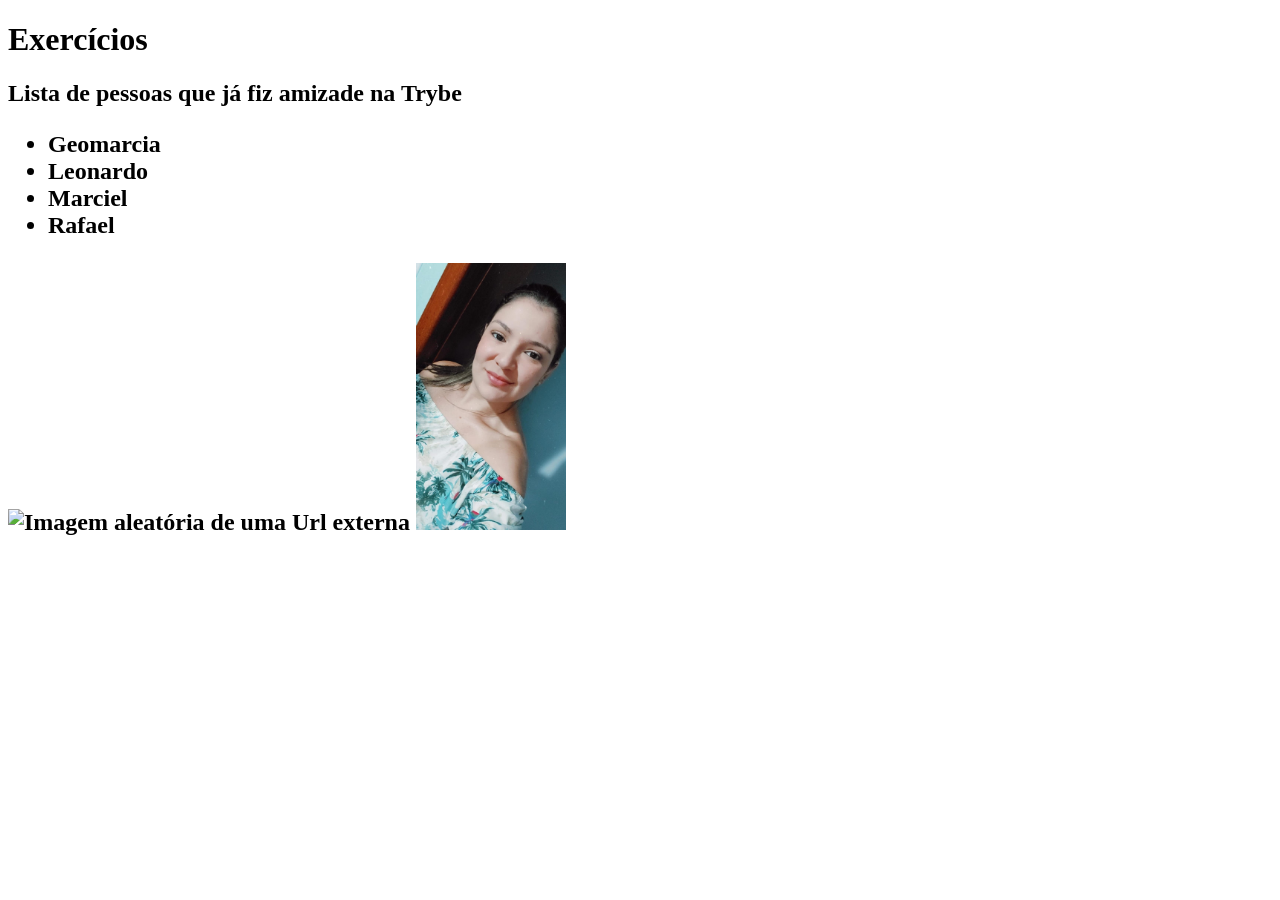
==== fundamentos/bloco-03-introducao-a-html-e-css/dia-01-estruturas-de-pagina/index.html @ 0911ebe2 "Primeira parte do exercicio de html" ====
<!DOCTYPE html>
<html lang="pt-br">
  <head>
    <meta charset="UTF-8">
    <title>HTML</title>
  </head>
  <body>
    <h1>Exercícios</h1>
    <h2>Lista de pessoas que já fiz amizade na Trybe<h2>
      <ul>
        <li>Geomarcia</li>
        <li>Leonardo</li>
        <li>Marciel</li>
        <li>Rafael</li>
      </ul>
      <img src="https://euamomeusanimais.com.br/wp-content/uploads/2014/06/cachorrinhofofo.jpg" width="300px" alt="Imagem aleatória de uma Url externa">
      <img src="lorena.jpeg" width="150px" alt="Imagem do meu computador, local">
    </body>
</html>
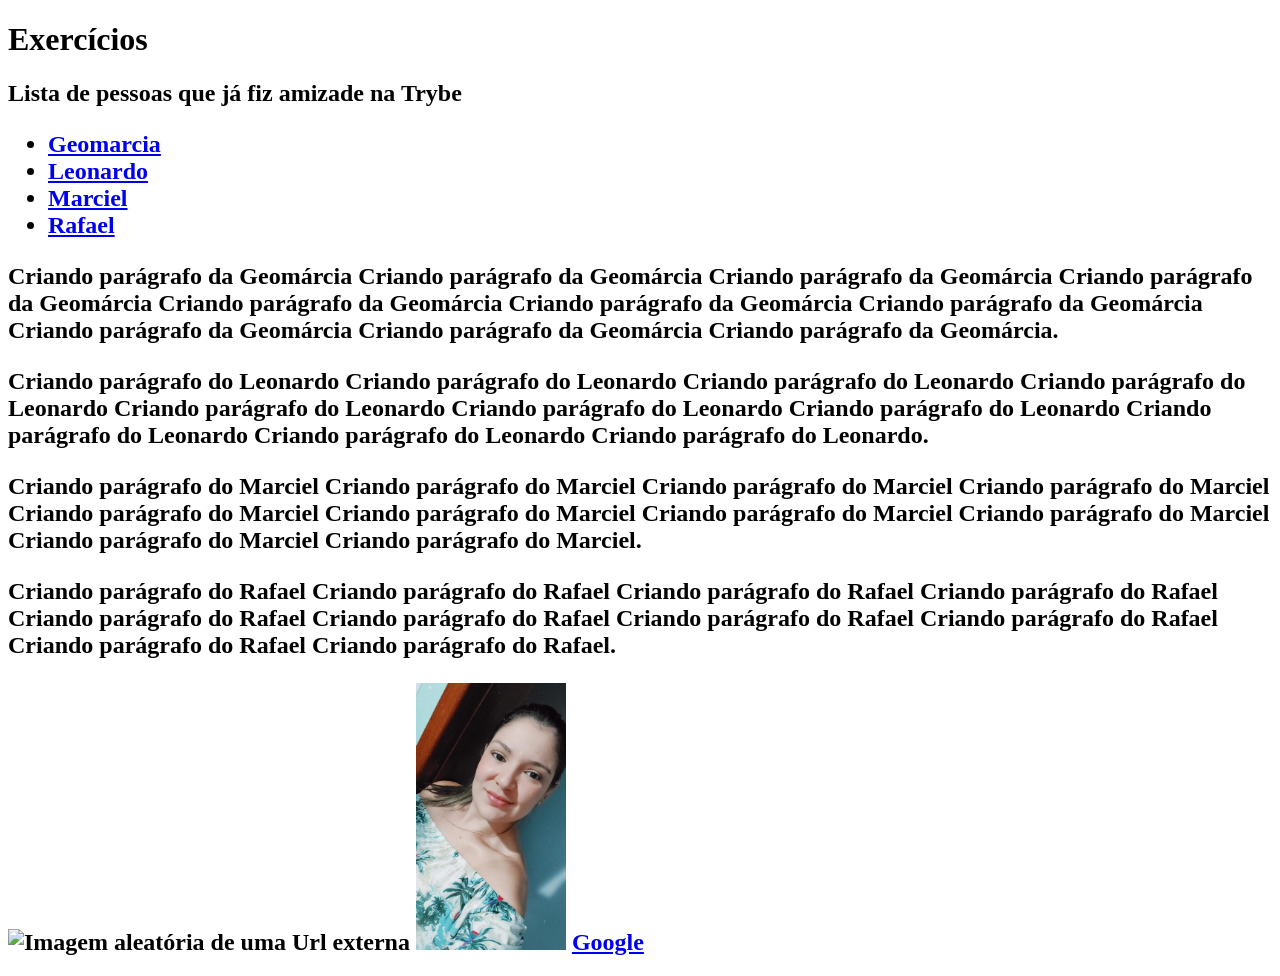
==== commit 044b2db6: "Segunda parte do exercicio de html" ====
--- a/fundamentos/bloco-03-introducao-a-html-e-css/dia-01-estruturas-de-pagina/index.html
+++ b/fundamentos/bloco-03-introducao-a-html-e-css/dia-01-estruturas-de-pagina/index.html
@@ -8,12 +8,19 @@
     <h1>Exercícios</h1>
     <h2>Lista de pessoas que já fiz amizade na Trybe<h2>
       <ul>
-        <li>Geomarcia</li>
-        <li>Leonardo</li>
-        <li>Marciel</li>
-        <li>Rafael</li>
+        <li><a href="#Geomarcia">Geomarcia</a></li>
+        <li><a href="#Leonardo">Leonardo</a></li>
+        <li><a href="#Marciel">Marciel</a></li>
+        <li><a href="#Rafael">Rafael</a></li>
       </ul>
+      <p id="Geomarcia">Criando parágrafo da Geomárcia Criando parágrafo da Geomárcia Criando parágrafo da Geomárcia Criando parágrafo da Geomárcia Criando parágrafo da Geomárcia Criando parágrafo da Geomárcia Criando parágrafo da Geomárcia Criando parágrafo da Geomárcia Criando parágrafo da Geomárcia Criando parágrafo da Geomárcia.</p>
+      <p id="Leonardo">Criando parágrafo do Leonardo Criando parágrafo do Leonardo Criando parágrafo do Leonardo Criando parágrafo do Leonardo Criando parágrafo do Leonardo Criando parágrafo do Leonardo Criando parágrafo do Leonardo Criando parágrafo do Leonardo Criando parágrafo do Leonardo Criando parágrafo do Leonardo.</p>
+      <p id="Marciel">Criando parágrafo do Marciel Criando parágrafo do Marciel Criando parágrafo do Marciel Criando parágrafo do Marciel Criando parágrafo do Marciel Criando parágrafo do Marciel Criando parágrafo do Marciel Criando parágrafo do Marciel Criando parágrafo do Marciel Criando parágrafo do Marciel.</p>
+      <p id="Rafael">Criando parágrafo do Rafael Criando parágrafo do Rafael Criando parágrafo do Rafael Criando parágrafo do Rafael Criando parágrafo do Rafael Criando parágrafo do Rafael Criando parágrafo do Rafael Criando parágrafo do Rafael Criando parágrafo do Rafael Criando parágrafo do Rafael.</p>
+
       <img src="https://euamomeusanimais.com.br/wp-content/uploads/2014/06/cachorrinhofofo.jpg" width="300px" alt="Imagem aleatória de uma Url externa">
       <img src="lorena.jpeg" width="150px" alt="Imagem do meu computador, local">
+      <a href="https://www.google.com.br/" 
+      target="_blank">Google</a>
     </body>
 </html>
